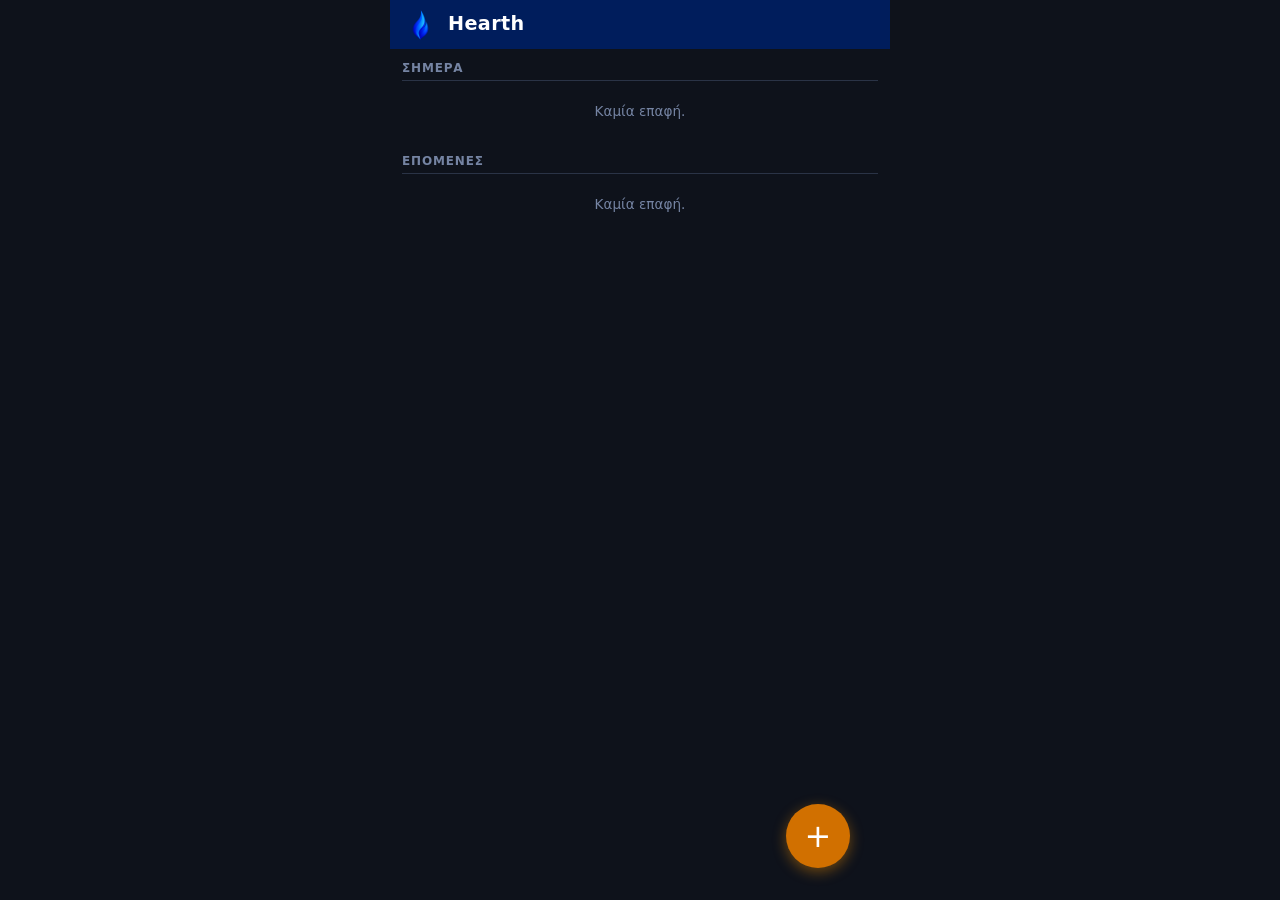
==== public/index.html @ b29d00c0 "1.0 - Working app" ====
<!DOCTYPE html>
<html lang="el">
<head>
    <meta charset="utf-8">
    <meta name="viewport" content="width=device-width,initial-scale=1,shrink-to-fit=no">
    <title>Hearth</title>
    <link rel="icon" href="favicon.ico">
    <link rel="manifest" href="pwa/manifest.json">
    <meta name="theme-color" content="#0049e5">

    <link rel="stylesheet" href="css/style.css">

    <script defer src="pwa/pwa.js"></script>
    <script defer src="js/Q.js"></script>
    <script defer src="js/connection.js"></script>
    <script defer src="js/network.js"></script>
    <script defer src="js/script.js"></script>
</head>

<body data-bs-theme="dark">

    <header class="app-header">
        <img src="resources/logo.png" alt="Hearth" class="app-logo">
        <span class="app-title">Hearth</span>
    </header>

    <main class="main-content">

        <!-- Overdue section — hidden when empty -->
        <section id="section-overdue" class="dashboard-section d-none">
            <h2 class="section-title section-title--overdue">Εκπρόθεσμες</h2>
            <div id="list-overdue"></div>
        </section>

        <!-- Today section -->
        <section id="section-today" class="dashboard-section">
            <h2 class="section-title">Σήμερα</h2>
            <div id="list-today"></div>
        </section>

        <!-- Upcoming section -->
        <section id="section-upcoming" class="dashboard-section">
            <h2 class="section-title">Επόμενες</h2>
            <div id="list-upcoming"></div>
        </section>

    </main>

    <a href="app/add-connection.html" class="fab" aria-label="Προσθήκη επαφής">+</a>

</body>
</html>
---- public/css/style.css ----
/* ============================================
   CSS LAYERS ORGANIZATION
   ============================================ */


   /* Declare layer order */
   @layer reset, framework, tokens, base, components, utilities;

   /* Import framework first (must be at the top) */
   @import url('https://cdn.jsdelivr.net/npm/bootstrap@5.3.8/dist/css/bootstrap.min.css') layer(framework);


/* ============================================
   LAYER: RESET
   ============================================ */

@layer reset {
    /* Prevent all non-defined custom elements from displaying */
    *:not(:defined) {
        display: none;
    }

    /* View transition between pages */
    @view-transition {
        navigation: auto;
    }
}

/* ============================================
   LAYER: TOKENS
   ============================================ */

@layer tokens {
    :root, [data-bs-theme=dark] {
        /* Brand colours */
        --color-primary:        hsl(221, 100%, 45%);
        --color-primary-dark:   hsl(221, 100%, 30%);
        --color-primary-light:  hsl(221, 100%, 60%);
        --color-accent:         hsl(32, 100%, 41%);
        --color-accent-hover:   hsl(36,  100%, 43%);

        /* Surface / background */
        --bs-body-bg:           hsl(221, 30%, 8%);
        --color-card-bg:        hsl(221, 25%, 13%);
        --color-header-bg:      hsl(221, 100%, 18%);

        /* Text */
        --bs-body-color:        hsl(0, 0%, 88%);
        --bs-heading-color:     hsl(0, 0%, 97%);
        --color-body-muted:     hsl(221, 20%, 55%);

        /* Borders */
        --border-color:         hsl(221, 25%, 22%);
        --bs-border-color:      hsl(221, 25%, 22%);

        /* Bootstrap overrides */
        --bs-primary:           var(--color-primary);
        --bs-primary-rgb:       0, 73, 229;
        --bs-link-color:        var(--color-primary-light);
        --bs-link-hover-color:  var(--color-primary-light);
    }
}

/* ============================================
   LAYER: BASE
   ============================================ */

@layer base {
    body {
        color-scheme: dark;
        background-color: var(--bs-body-bg);
        color: var(--bs-body-color);
        /* Mobile-first centered layout */
        max-width: 500px;
        margin-inline: auto;
        min-height: 100dvh;
        position: relative;
    }

    h1, h2, h3, h4, h5 {
        color: var(--bs-heading-color);
    }

    p {
        color: var(--bs-body-color);
        margin-bottom: revert;
    }

    .btn {
        font-weight: 500;
    }

    .btn-primary {
        background-color: var(--color-primary);
        border-color: var(--color-primary-dark);
        color: white;
        &:hover, &:focus {
            background-color: var(--color-primary-dark);
            border-color: var(--color-primary-dark);
            color: white;
        }
    }

    .btn-danger {
        color: white;
        background-color: hsl(348, 90%, 38%);
        border-color: hsl(348, 90%, 28%);
        &:hover {
            background-color: hsl(348, 90%, 32%);
        }
    }

    .form-control, .form-select {
        background-color: var(--color-card-bg);
        border-color: var(--border-color);
        color: var(--bs-body-color);
        &:focus {
            background-color: var(--color-card-bg);
            border-color: var(--color-primary);
            color: var(--bs-body-color);
            box-shadow: 0 0 0 0.2rem hsla(221, 100%, 45%, 0.25);
        }
    }

    /* Scrollbars */
    ::-webkit-scrollbar { width: 8px; height: 8px; }
    ::-webkit-scrollbar-track { background: hsl(221, 25%, 10%); }
    ::-webkit-scrollbar-thumb { background-color: hsl(221, 25%, 30%); border-radius: 4px; }
    ::-webkit-scrollbar-thumb:hover { background-color: hsl(221, 25%, 40%); }
    * { scrollbar-width: thin; scrollbar-color: hsl(221, 25%, 30%) hsl(221, 25%, 10%); }
}

/* ============================================
   LAYER: COMPONENTS
   ============================================ */

@layer components {

    /* ── App header (dashboard) ── */
    .app-header {
        display: flex;
        align-items: center;
        gap: 0.75rem;
        padding: 0.6rem 1rem;
        background-color: var(--color-header-bg);
        position: sticky;
        top: 0;
        z-index: 100;
    }

    .app-logo {
        width: 30px;
        height: 30px;
        object-fit: contain;
    }

    .app-title {
        font-size: 1.2rem;
        font-weight: 700;
        color: white;
        flex: 1;
        letter-spacing: 0.02em;
    }

    /* ── Page header (app/* pages) ── */
    .page-header {
        display: flex;
        align-items: center;
        gap: 0.5rem;
        padding: 0.5rem 0.75rem;
        background-color: var(--color-header-bg);
        position: sticky;
        top: 0;
        z-index: 100;
    }

    .page-header h1 {
        font-size: 1.05rem;
        font-weight: 600;
        margin: 0;
        color: white;
    }

    .page-header .btn-link {
        color: hsl(221, 100%, 80%);
        padding-inline: 0.25rem;
        text-decoration: none;
        font-size: 1.1rem;
        &:hover { color: white; }
    }

    /* ── Main content ── */
    .main-content {
        padding: 0.75rem 0.75rem 5rem;
    }

    /* ── Dashboard sections ── */
    .dashboard-section {
        margin-bottom: 1.25rem;
    }

    .section-title {
        font-size: 0.75rem;
        font-weight: 700;
        text-transform: uppercase;
        letter-spacing: 0.07em;
        color: var(--color-body-muted);
        margin-bottom: 0.5rem;
        padding-bottom: 0.3rem;
        border-bottom: 1px solid var(--border-color);
    }

    .section-title--overdue {
        color: var(--color-accent);
        border-bottom-color: hsla(36, 100%, 50%, 0.35);
    }

    /* ── Connection card ── */
    .connection-card {
        display: flex;
        align-items: center;
        gap: 0.6rem;
        padding: 0.65rem 0.75rem;
        margin-bottom: 0.4rem;
        background-color: var(--color-card-bg);
        border: 1px solid var(--border-color);
        border-radius: 0.5rem;
    }

    .connection-card--overdue {
        border-left: 3px solid var(--color-accent);
    }

    .connection-card__info {
        flex: 1;
        min-width: 0;
    }

    .connection-card__name {
        font-weight: 600;
        font-size: 0.95rem;
        white-space: nowrap;
        overflow: hidden;
        text-overflow: ellipsis;
        color: var(--bs-heading-color);
    }

    .connection-card__meta {
        font-size: 0.78rem;
        color: var(--color-body-muted);
        margin-top: 0.1rem;
    }

    .connection-card__meta--overdue {
        color: var(--color-accent);
    }

    .connection-card__actions {
        margin: 0.2rem;
        display: flex;
        gap: 1rem;
        flex-shrink: 0;
    }

    .connection-card__actions .btn {
        min-width: 3rem;
        min-height: 3rem;
        padding: 0.5rem 0.85rem;
        font-size: 1.05rem;
        display: flex;
        align-items: center;
        justify-content: center;
    }

    /* ── Empty state ── */
    .empty-state {
        color: var(--color-body-muted);
        font-size: 0.85rem;
        text-align: center;
        padding: 0.75rem;
        margin: 0;
    }

    /* ── Floating action button ── */
    .fab {
        position: fixed;
        bottom: 2rem;
        /* Center FAB within the 500px body column on any viewport width */
        right: max(1rem, calc((100vw - 500px) / 2 + 2.5rem));
        width: 4rem;
        height: 4rem;
        border-radius: 50%;
        background-color: var(--color-accent);
        color: white;
        display: flex;
        align-items: center;
        justify-content: center;
        font-size: 2rem;
        font-weight: 300;
        line-height: 1;
        /* padding-bottom: 0.1rem; */
        text-decoration: none;
        box-shadow: 0 4px 14px hsla(36, 100%, 50%, 0.4);
        z-index: 200;
        transition: background-color 0.15s;
    }

    .fab:hover {
        background-color: var(--color-accent-hover);
        color: white;
    }

}

/* ============================================
   LAYER: UTILITIES
   ============================================ */

@layer utilities {

    .center {
        display: block;
        text-align: center;
        margin-inline: auto;
    }

    .center-contents {
        display: grid;
        place-items: center;
    }

    .flash {
        animation: soft-glow 6s ease-in-out;
    }

    @keyframes soft-glow {
        0%   { opacity: 1; }
        25%  { opacity: 0.6; }
        50%  { opacity: 1; }
        75%  { opacity: 0.6; }
        100% { opacity: 1; }
    }
}
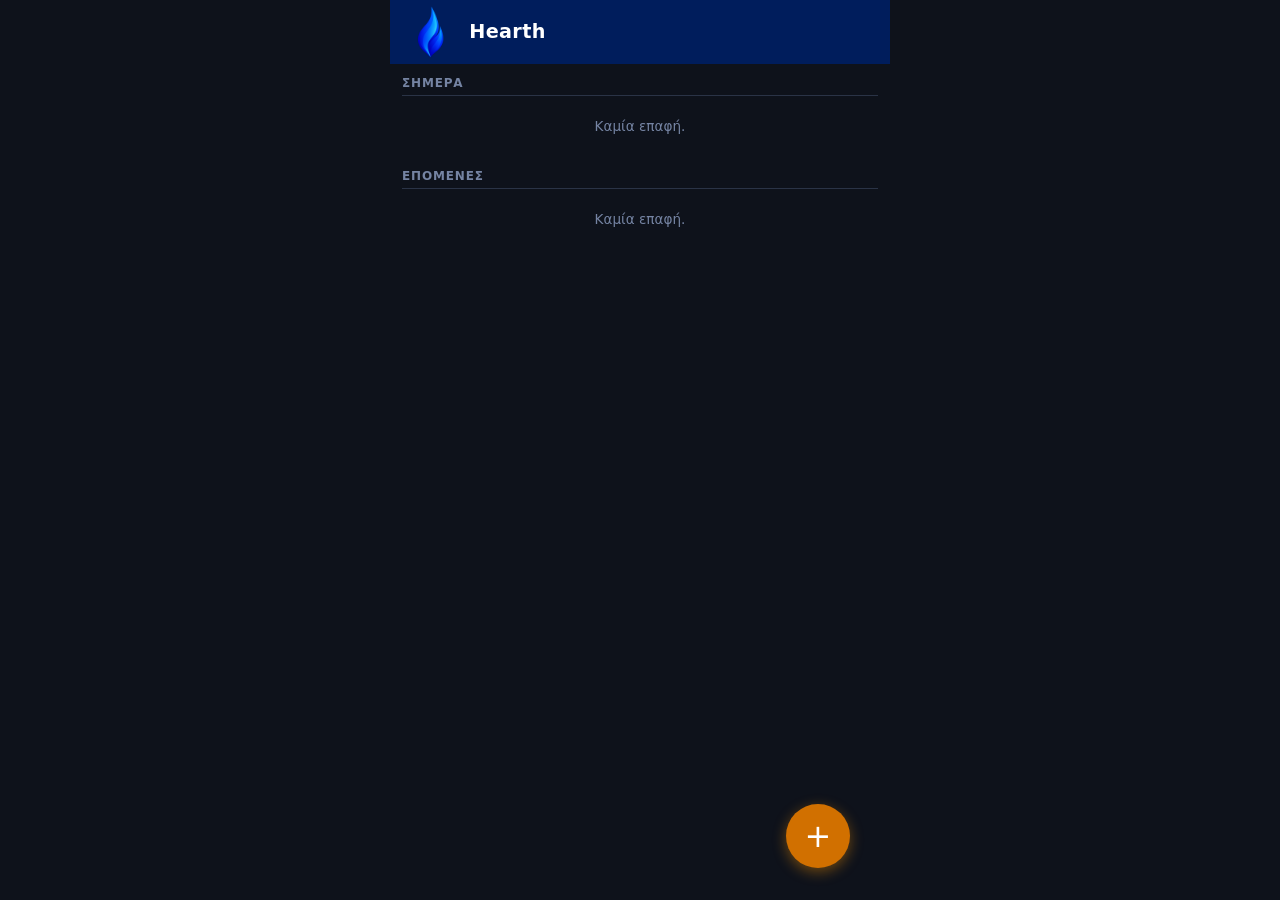
==== commit f64e264b: "1.4 - Local Push" ====
--- a/public/index.html
+++ b/public/index.html
@@ -3,17 +3,19 @@
 <head>
     <meta charset="utf-8">
     <meta name="viewport" content="width=device-width,initial-scale=1,shrink-to-fit=no">
+    <meta name="theme-color" content="#0049e5">
     <title>Hearth</title>
-    <link rel="icon" href="favicon.ico">
+
+    <link rel="icon" href="favicon.ico" type="image/x-icon">
     <link rel="manifest" href="pwa/manifest.json">
-    <meta name="theme-color" content="#0049e5">
-
     <link rel="stylesheet" href="css/style.css">
 
     <script defer src="pwa/pwa.js"></script>
     <script defer src="js/Q.js"></script>
     <script defer src="js/connection.js"></script>
     <script defer src="js/network.js"></script>
+    <script defer src="js/notifications/notification-settings.js"></script>
+    <script defer src="js/notifications/notification-manager.js"></script>
     <script defer src="js/script.js"></script>
 </head>
 
@@ -23,6 +25,14 @@
         <img src="resources/logo.png" alt="Hearth" class="app-logo">
         <span class="app-title">Hearth</span>
     </header>
+
+    <!-- Notification permission banner — shown only when permission is 'default' -->
+    <div id="notif-permission-banner" class="d-none">
+        <div class="d-flex align-items-center gap-3 px-3 py-2" style="background-color:hsl(221,30%,12%);border-bottom:1px solid var(--border-color);">
+            <small class="flex-grow-1" style="color:var(--bs-body-color);">Ενεργοποίησε τις ειδοποιήσεις για ημερήσιες υπενθυμίσεις.</small>
+            <button type="button" id="btn-enable-notifications" class="btn btn-sm btn-outline-primary flex-shrink-0">Ενεργοποίηση</button>
+        </div>
+    </div>
 
     <main class="main-content">
 
--- a/public/css/style.css
+++ b/public/css/style.css
@@ -138,6 +138,7 @@
 
     /* ── App header (dashboard) ── */
     .app-header {
+        height: 4rem;
         display: flex;
         align-items: center;
         gap: 0.75rem;
@@ -149,8 +150,8 @@
     }
 
     .app-logo {
-        width: 30px;
-        height: 30px;
+        width: 3.2rem;
+        height: 3.2rem;
         object-fit: contain;
     }
 
@@ -237,12 +238,20 @@
     }
 
     .connection-card__name {
+        display: inline-block;
         font-weight: 600;
         font-size: 0.95rem;
         white-space: nowrap;
         overflow: hidden;
         text-overflow: ellipsis;
         color: var(--bs-heading-color);
+        text-decoration: none;
+    }
+
+    .connection-card__name:hover,
+    .connection-card__name:focus-visible {
+        color: var(--color-primary-light);
+        text-decoration: none;
     }
 
     .connection-card__meta {
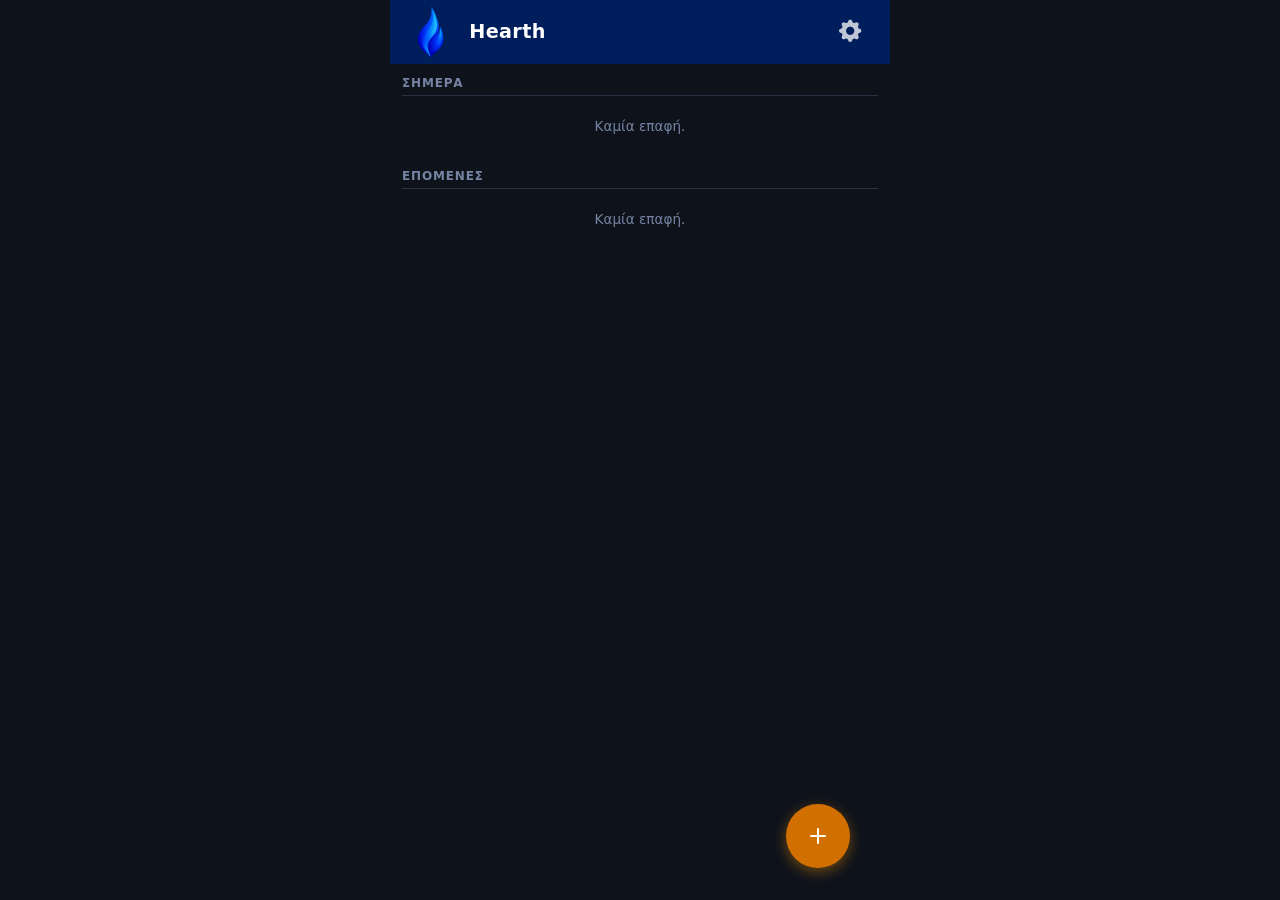
==== commit 3134d8ba: "1.4.2 - Push settings" ====
--- a/public/index.html
+++ b/public/index.html
@@ -24,15 +24,10 @@
     <header class="app-header">
         <img src="resources/logo.png" alt="Hearth" class="app-logo">
         <span class="app-title">Hearth</span>
+        <a href="app/settings.html" class="header-icon-btn" aria-label="Ρυθμίσεις">
+            <i class="bi bi-gear-fill" aria-hidden="true"></i>
+        </a>
     </header>
-
-    <!-- Notification permission banner — shown only when permission is 'default' -->
-    <div id="notif-permission-banner" class="d-none">
-        <div class="d-flex align-items-center gap-3 px-3 py-2" style="background-color:hsl(221,30%,12%);border-bottom:1px solid var(--border-color);">
-            <small class="flex-grow-1" style="color:var(--bs-body-color);">Ενεργοποίησε τις ειδοποιήσεις για ημερήσιες υπενθυμίσεις.</small>
-            <button type="button" id="btn-enable-notifications" class="btn btn-sm btn-outline-primary flex-shrink-0">Ενεργοποίηση</button>
-        </div>
-    </div>
 
     <main class="main-content">
 
@@ -56,7 +51,9 @@
 
     </main>
 
-    <a href="app/add-connection.html" class="fab" aria-label="Προσθήκη επαφής">+</a>
+    <a href="app/add-connection.html" class="fab" aria-label="Προσθήκη επαφής">
+        <i class="bi bi-plus"></i>
+    </a>
 
 </body>
 </html>
--- a/public/css/style.css
+++ b/public/css/style.css
@@ -8,6 +8,7 @@
 
    /* Import framework first (must be at the top) */
    @import url('https://cdn.jsdelivr.net/npm/bootstrap@5.3.8/dist/css/bootstrap.min.css') layer(framework);
+   @import url('https://cdn.jsdelivr.net/npm/bootstrap-icons@1.13.1/font/bootstrap-icons.min.css') layer(framework);
 
 
 /* ============================================
@@ -163,8 +164,28 @@
         letter-spacing: 0.02em;
     }
 
+    .header-icon-btn {
+        display: flex;
+        align-items: center;
+        justify-content: center;
+        width: 3rem;
+        height: 3rem;
+        border-radius: 50%;
+        color: rgba(255, 255, 255, 0.75);
+        text-decoration: none;
+        font-size: 1.4rem;
+        transition: background-color 0.15s, color 0.15s;
+    }
+
+    .header-icon-btn:hover,
+    .header-icon-btn:focus-visible {
+        background-color: rgba(255, 255, 255, 0.1);
+        color: white;
+    }
+
     /* ── Page header (app/* pages) ── */
     .page-header {
+        height: 4rem;
         display: flex;
         align-items: center;
         gap: 0.5rem;
